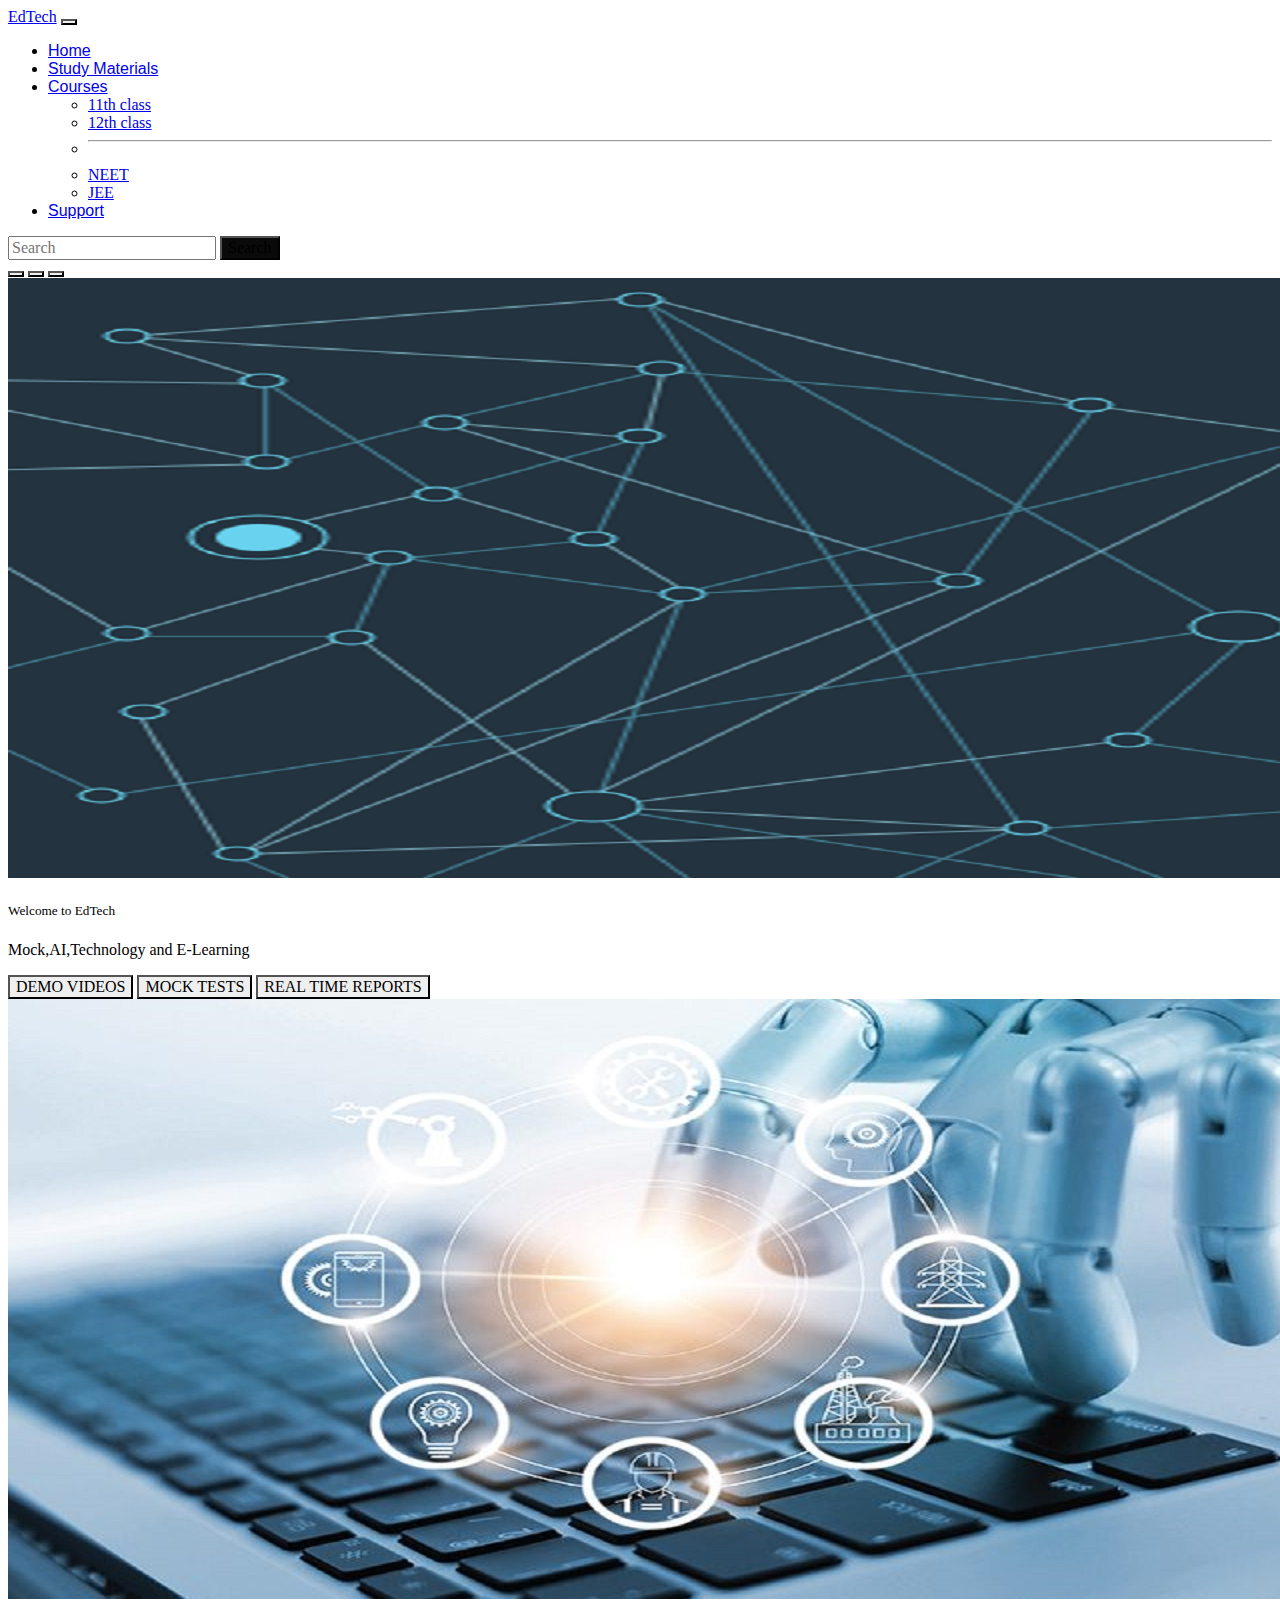
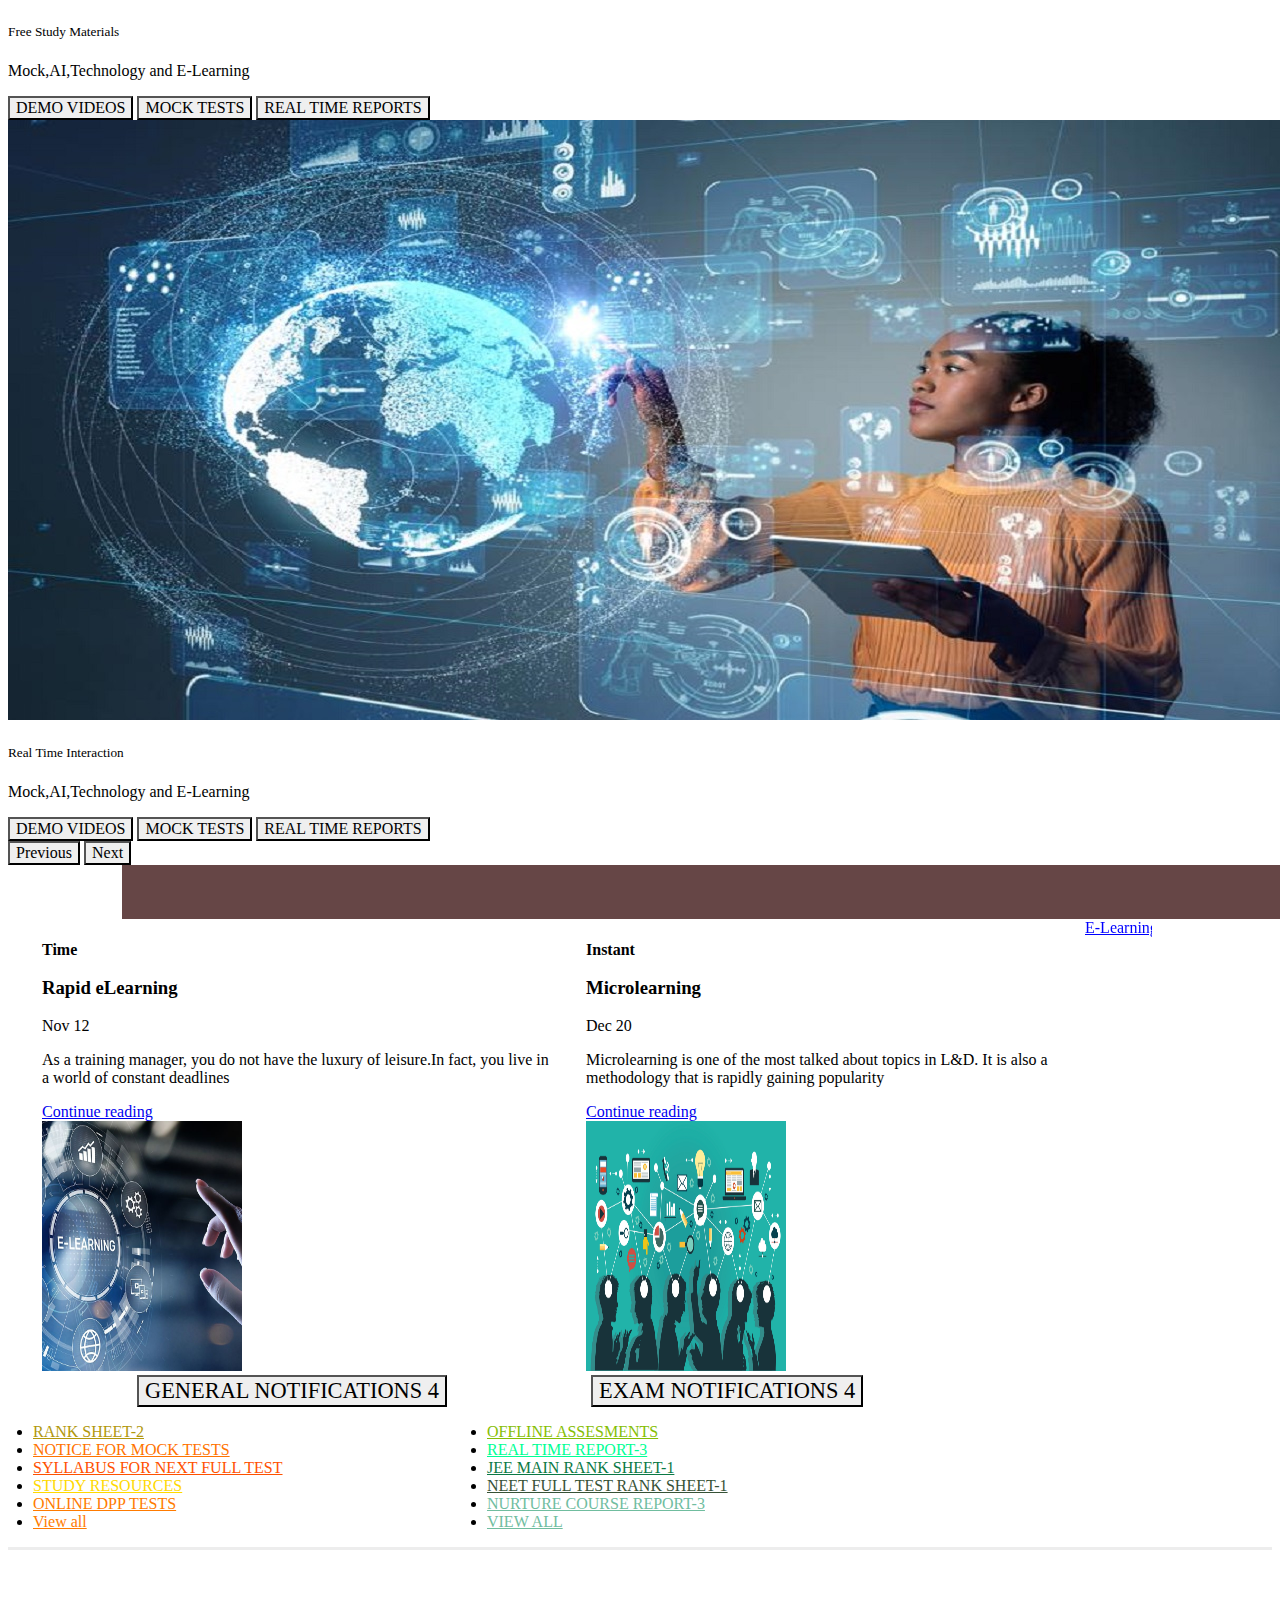
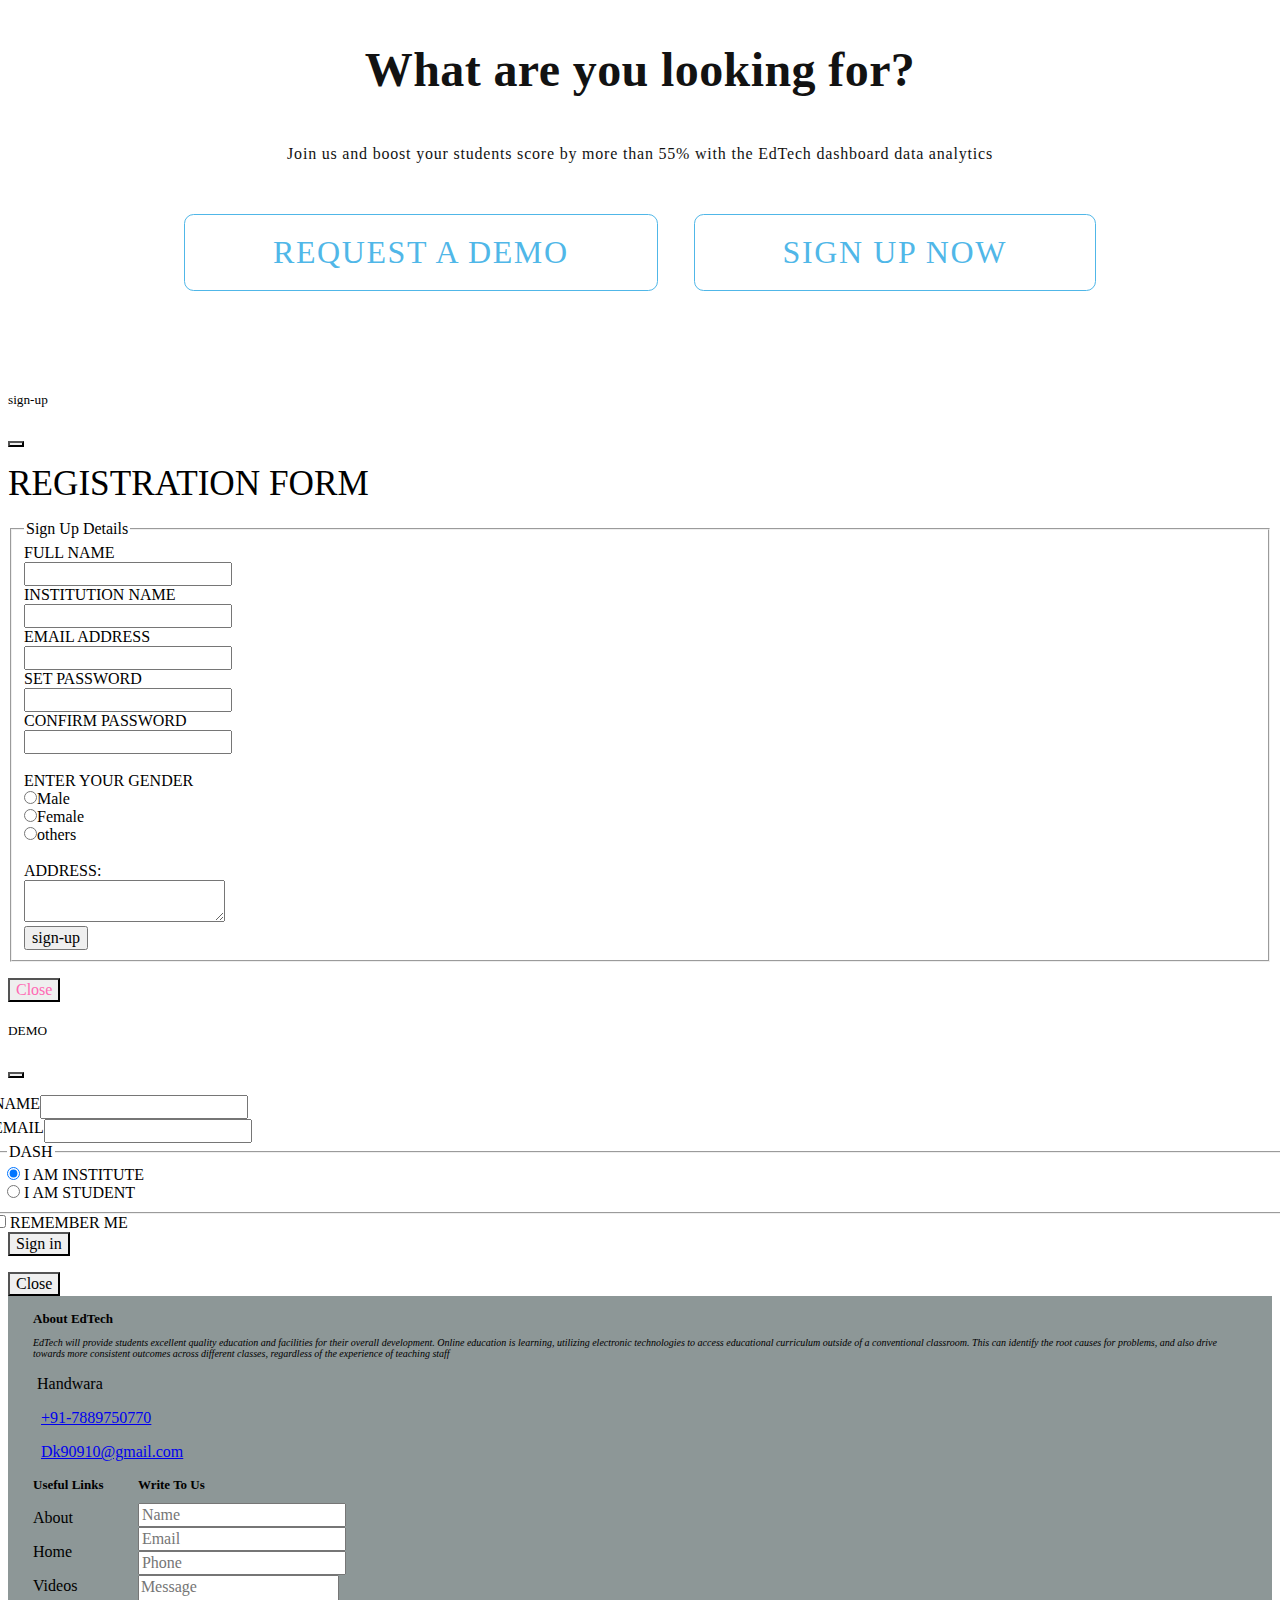
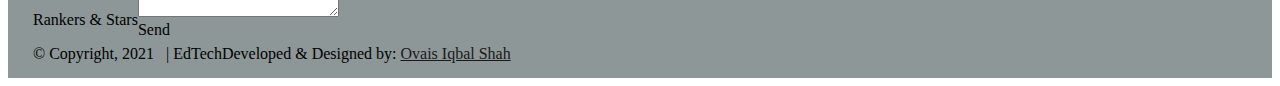
==== index.html @ 1358cdde "Rename demoit.html to index.html" ====
<!doctype html>
<html lang="en">

<head>

    <meta charset="utf-8">
    <meta name="viewport" content="width=device-width, initial-scale=1">


    <link href="https://cdn.jsdelivr.net/npm/bootstrap@5.0.1/dist/css/bootstrap.min.css" rel="stylesheet"
        integrity="sha384-+0n0xVW2eSR5OomGNYDnhzAbDsOXxcvSN1TPprVMTNDbiYZCxYbOOl7+AMvyTG2x" crossorigin="anonymous">
    <link rel="stylesheet" href="dstyle.css">
    <title>DEMO IT</title>
</head>

<body>
   
    <nav class="navbar navbar-expand-lg navbar-light bg-info">
        <div class="container-fluid">
            <a class="navbar-brand" href="#" style="font-family: cursive;">EdTech</a>
            <button class="navbar-toggler" type="button" data-bs-toggle="collapse"
                data-bs-target="#navbarSupportedContent" aria-controls="navbarSupportedContent" aria-expanded="false"
                aria-label="Toggle navigation">
                <span class="navbar-toggler-icon"></span>
            </button>
            <div class="collapse navbar-collapse" id="navbarSupportedContent">
                <ul class="navbar-nav me-auto mb-2 mb-lg-0">
                    <li class="nav-item active">
                        <a class="nav-link " aria-current="page" href="#" style="font-family: sans-serif;">Home</a>
                    </li>
                    <li class="nav-item active">
                        <a class="nav-link" href="#" style="font-family: sans-serif;">Study Materials</a>
                    </li>
                    <li class="nav-item dropdown">
                        <a class="nav-link dropdown-toggle" href="#" id="navbarDropdown" role="button"
                            data-bs-toggle="dropdown" aria-expanded="false" style="font-family: sans-serif;">
                            Courses
                        </a>
                        <ul class="dropdown-menu" aria-labelledby="navbarDropdown">
                            <li><a class="dropdown-item" href="#">11th class</a></li>
                            <li><a class="dropdown-item" href="#">12th class</a></li>
                            <li>
                                <hr class="dropdown-divider">
                            </li>
                            <li><a class="dropdown-item" href="#">NEET</a></li>
                            <li><a class="dropdown-item" href="#">JEE</a></li>
                        </ul>
                    </li>
                    <li class="nav-item active">
                        <a class="nav-link" href="#" style="font-family: sans-serif;">Support</a>
                    </li>
                </ul>
                <form class="d-flex">
                    <input class="form-control me-2" type="search" placeholder="Search" aria-label="Search">
                    <button class="btn btn-outline-success" type="submit"
                        style="background-color: rgb(10, 10, 10);">Search</button>
                </form>
            </div>
        </div>
    </nav>
    <div class="container">
        <div id="carouselExampleCaptions" class="carousel slide" data-bs-ride="carousel">
            <div class="carousel-indicators">
                <button type="button" data-bs-target="#carouselExampleCaptions" data-bs-slide-to="0" class="active"
                    aria-current="true" aria-label="Slide 1"></button>
                <button type="button" data-bs-target="#carouselExampleCaptions" data-bs-slide-to="1"
                    aria-label="Slide 2"></button>
                <button type="button" data-bs-target="#carouselExampleCaptions" data-bs-slide-to="2"
                    aria-label="Slide 3"></button>
            </div>
            <div class="carousel-inner">
                <div class="carousel-item active">
                    <img src="demo222.jpg" class="d-block w-100" alt="...">
                    <div class="carousel-caption d-none d-md-block">
                        <h5>Welcome to EdTech</h5>
                        <p>Mock,AI,Technology and E-Learning</p>
                        <button class="btn btn bg-danger">DEMO VIDEOS</button>
                        <button class="btn btn-primary">MOCK TESTS</button>
                        <button class="btn btn bg-success">REAL TIME REPORTS</button>
                    </div>
                </div>
                <div class="carousel-item">
                    <img src="demo22.jpg" class="d-block w-100" alt="...">
                    <div class="carousel-caption d-none d-md-block">
                        <h5>Free Study Materials</h5>
                        <p>Mock,AI,Technology and E-Learning</p>
                        <button class="btn btn bg-danger">DEMO VIDEOS</button>
                        <button class="btn btn-primary">MOCK TESTS</button>
                        <button class="btn btn bg-success">REAL TIME REPORTS</button>
                    </div>
                </div>
                <div class="carousel-item">
                    <img src="demo3.jpg" class="d-block w-100" alt="...">
                    <div class="carousel-caption d-none d-md-block">
                        <h5>Real Time Interaction</h5>
                        <p>Mock,AI,Technology and E-Learning</p>
                        <button class="btn btn bg-danger">DEMO VIDEOS</button>
                        <button class="btn btn-primary">MOCK TESTS</button>
                        <button class="btn btn bg-success">REAL TIME REPORTS</button>
                    </div>
                </div>
            </div>
            <button class="carousel-control-prev" type="button" data-bs-target="#carouselExampleCaptions"
                data-bs-slide="prev">
                <span class="carousel-control-prev-icon" aria-hidden="true"></span>
                <span class="visually-hidden">Previous</span>
            </button>
            <button class="carousel-control-next" type="button" data-bs-target="#carouselExampleCaptions"
                data-bs-slide="next">
                <span class="carousel-control-next-icon" aria-hidden="true"></span>
                <span class="visually-hidden">Next</span>
            </button>
        </div>
    </div>
    <div _ngcontent-c5="" class="flash-div text-center"
        style="background-color: rgb(102, 70, 70);box-shadow: cornsilk;; width: 1299px;margin-left: 114px;">
        <marquee _ngcontent-c5="" behavior="scroll" direction="left">
            <p _ngcontent-c5="active" class="flash-line">RAMADHAN MUBARAK</p>
        </marquee>
    </div>
    <marquee style="margin-left: 120px;margin-right: 120px;">
        <a style="color: blue;" href="#" target="blank">E-Learning Approach
        </a>&nbsp;&nbsp;&nbsp;|&nbsp;&nbsp;&nbsp;
        <a style="color: blue;" href="#" target="blank">Sucess stories </a>
    </marquee>
    <div class="container my-2">
        <div class="row mb-2">
            <div class="col-md-6" style="width: 30rem;margin-left: 4rem;">
                <div class="row g-0 border rounded overflow-hidden flex-md-row mb-4 shadow-sm h-md-250 position-relative">
                    <div class="col p-4 d-flex flex-column position-static">
                        <strong class="d-inline-block mb-2 text-primary">Time</strong>
                        <h3 class="mb-0">Rapid eLearning</h3>
                        <div class="mb-1 text-muted">Nov 12</div>
                        <p class="card-text mb-auto">As a training manager, you do not have the luxury of leisure.In
                            fact, you live in a world of constant deadlines </p>
                        <a href="#" class="stretched-link">Continue reading</a>
                    </div>
                    <div class="col-auto d-none d-lg-block">

                        <img src="thumb1.jpg" class="bd-placeholder-img" width="200" height="250">
                   


                    </div>
                </div>
            </div>
            <div class="col-md-6" style="width: 30rem;margin-left: 4rem;">
                <div class="row g-0 border rounded overflow-hidden flex-md-row mb-4 shadow-sm h-md-250 position-relative">
                    <div class="col p-4 d-flex flex-column position-static">
                        <strong class="d-inline-block mb-2 text-success">Instant</strong>
                        <h3 class="mb-0">Microlearning</h3>
                        <div class="mb-1 text-muted">Dec 20</div>
                        <p class="mb-auto">Microlearning is one of the most talked about topics in L&D. It is also a
                            methodology that is rapidly gaining popularity </p>
                        <a href="#" class="stretched-link">Continue reading</a>
                    </div>
                    <div class="col-auto d-none d-lg-block">
                        <img src="thumb2.jpg" class="bd-placeholder-img" width="200" height="250">
                        

                    </div>
                </div>
            </div>
        </div>
    </div>
    <div class="container my-1">
        <div class="row">

            <div class="col-sm-6 my-1">
                <div class="card">
                    <div class="card-header">
                        <button style="font-size: 140%;margin-left: 9rem;" type="button" class="btn btn-primary">
                            GENERAL NOTIFICATIONS <span class="badge bg-secondary">4</span>
                          </button>
                    </div>
                    <ul class="list-group list-group-flush ">
                        <li class="list-group-item"><a style="color: rgb(177, 152, 12);" href="#"><span style="width: 37rem;" class="badge bg-warning text-dark">RANK SHEET-2</span></a></li>
                        <li class="list-group-item"><a style="color: rgb(255, 115, 0);" href="#"><span style="width: 37rem;" class="badge bg-warning text-dark">NOTICE FOR MOCK TESTS</span></a></li>
                        <li class="list-group-item"><a style="color: rgb(255, 81, 0);" href="#"> <span style="width: 37rem;" class="badge bg-warning text-dark">SYLLABUS FOR NEXT FULL  TEST</span>
                               </a></li>
                        <li class="list-group-item"><a style="color: rgb(255, 217, 0);" href="#"><span style="width: 37rem;" class="badge bg-warning text-dark">STUDY RESOURCES</span></a>
                        </li>
                        <li class="list-group-item"><a style="color: rgb(255, 123, 0);" href="#"><span style="width: 37rem;" class="badge bg-warning text-dark">ONLINE DPP TESTS</span></li>
                            </a><li class="list-group-item"><a style="color: rgb(255, 123, 0);" href="#"><span style="width: 37rem;" class="badge bg-danger">View all</span></li>
                            </a>
                            
                    </ul>
                </div>
            </div>
            <div class="col-sm-6 my-1 ">
                <div class="card">
                    <div class="card-header">
                        <button style="font-size: 140%;margin-left: 9rem;" type="button" class="btn btn-primary">
                            EXAM NOTIFICATIONS <span class="badge bg-secondary">4</span>
                         
                    </div>
                    <ul class="list-group list-group-flush">
                        <li class="list-group-item"><a style="color: rgb(134, 190, 3);" href="#"><span style="width: 37rem;" class="badge bg-light text-dark">OFFLINE ASSESMENTS</span></a>
                        </li>
                        <li class="list-group-item"><a style="color: rgb(0, 255, 149);" href="#"><span style="width: 37rem;" class="badge bg-light text-dark">REAL TIME REPORT-3</span></a>
                        </li>
                        <li class="list-group-item"><a style="color: rgb(11, 121, 69);" href="#"><span style="width: 37rem;" class="badge bg-light text-dark">JEE MAIN RANK SHEET-1</span></a></li>
                        <li class="list-group-item"><a style="color: rgb(54, 82, 54);" href="#"><span style="width: 37rem;" class="badge bg-light text-dark">NEET FULL TEST RANK SHEET-1</span></a>
                        </li>
                        <li class="list-group-item"><a style="color: rgb(112, 189, 159);" href="#"><span style="width: 37rem;" class="badge bg-light text-dark">NURTURE COURSE REPORT-3</span></a></li>
                        <li class="list-group-item"><a style="color: rgb(112, 189, 159);" href="#"><span style="width: 37rem;" class="badge bg-danger">VIEW ALL</span></a></li>
                    </ul>
                </div>
            </div>
        </div>
    </div>

    <div class="waiting-for"
        style="background-color: rgba(255, 255, 255, 0.459);padding: 3rem 0;border-top: .2rem solid #ededed;">
        <h3 class="waiting-for-title" style="font-size: 3rem;line-height: 1;letter-spacing: .4px;">What are you looking
            for?</h3>
        <p class="waiting-for-description"
            style="font-family: 'Times New Roman', Times, serif;text-align: center;color: #121212;">Join us and boost
            your students score by more than 55% with the EdTech
            dashboard data analytics</p>

        <div class="waiting-for-buttons"><button class="btn-style btn-style-default-blue" data-bs-toggle="modal"
                data-bs-target="#requestdemo">REQUEST A DEMO</button>
            <button class="btn-style" data-bs-toggle="modal" data-bs-target="#signupModal">SIGN UP NOW</button>
        </div>
    </div>
    <div class="modal" id="signupModal" tabindex="-1">
        <div class="modal-dialog">
            <div class="modal-content">
                <div class="modal-header">
                    <h5 class="modal-title">sign-up</h5>
                    <button type="button" class="btn-close" data-bs-dismiss="modal" aria-label="Close"></button>
                </div>
                <div class="modal-body">
                    <p>
                        <span class="badge rounded-pill bg-danger" style="font-size: 220%;">REGISTRATION FORM</span>
                    <form>
                        <fieldset>
                            <legend><span class="badge rounded-pill bg-dark" style="font-size: 100%;">Sign Up
                                    Details</span></legend>
                            <label>FULL NAME</label><br>

                            <input type="text" name="name"><br>
                            <label>INSTITUTION NAME</label><br>
                            <input type="text" name="institutionname"><br>
                            <label>EMAIL ADDRESS</label><br>
                            <input type="email" name="email"><br>
                            <label>SET PASSWORD</label><br>
                            <input type="PASSWORD" name="pass"><br>
                            <label>CONFIRM PASSWORD</label><br>
                            <input type="PASSWORD" name="pass"><br>
                            <br><label>ENTER YOUR GENDER</label><br>
                            <input type="radio" id="gender" name="gender" value="male" />Male <br>
                            <input type="radio" id="gender" name="gender" value="female" />Female <br />
                            <input type="radio" id="gender" name="gender" value="others" />others <br />
                            <br>ADDRESS:<br>
                            <textarea></textarea><br>
                            <input type="submit" value="sign-up">
                        </fieldset>
                    </form>
                    </p>
                </div>
                <div class="modal-footer">
                    <button type="button" class="btn btn-secondary" data-bs-dismiss="modal"
                        style="color: hotpink;">Close</button>

                </div>
            </div>
        </div>
    </div>
    <div class="modal" id="requestdemo" tabindex="-1">
        <div class="modal-dialog">
            <div class="modal-content">
                <div class="modal-header">
                    <h5 class="modal-title">DEMO</h5>
                    <button type="button" class="btn-close" data-bs-dismiss="modal" aria-label="Close"></button>
                </div>
                <div class="modal-body">
                    <p>
                    <form>
                        <div class="row mb-3">
                            <label for="inputtext" class="col-sm-2 col-form-label">NAME</label>
                            <div class="col-sm-10">
                                <input type="text" class="form-control" id="inputtext">
                            </div>
                        </div>
                        <div class="row mb-3">
                            <label for="inputemail" class="col-sm-2 col-form-label">EMAIL </label>
                            <div class="col-sm-10">
                                <input type="password" class="form-control" id="inputemail">
                            </div>
                        </div>
                        <fieldset class="row mb-3">
                            <legend class="col-form-label col-sm-2 pt-0">DASH</legend>
                            <div class="col-sm-10">
                                <div class="form-check">
                                    <input class="form-check-input" type="radio" name="gridRadios" id="gridRadios1"
                                        value="option1" checked>
                                    <label class="form-check-label" for="gridRadios1">
                                        I AM INSTITUTE
                                    </label>
                                </div>
                                <div class="form-check">
                                    <input class="form-check-input" type="radio" name="gridRadios" id="gridRadios2"
                                        value="option2">
                                    <label class="form-check-label" for="gridRadios2">
                                        I AM STUDENT

                                </div>
                            </div>
                        </fieldset>
                        <div class="row mb-3">
                            <div class="col-sm-10 offset-sm-2">
                                <div class="form-check">
                                    <input class="form-check-input" type="checkbox" id="gridCheck1">
                                    <label class="form-check-label" for="gridCheck1">
                                        REMEMBER ME
                                    </label>
                                </div>
                            </div>
                        </div>
                        <button type="submit" class="btn btn-primary">Sign in</button>
                    </form>
                    </p>




                </div>
                <div class="modal-footer">
                    <button type="button" class="btn btn-secondary" data-bs-dismiss="modal">Close</button>

                </div>
            </div>
        </div>
    </div>
    <div _ngcontent-c4="" class="footer-container" style="padding:15px 40px;background-color: rgba(48, 65, 65, 0.548);">
        <div _ngcontent-c4="" class="footer-big">
            <div _ngcontent-c4="" class="row">
                <div _ngcontent-c4="" class="col-lg-3 col-xs-12 col-sm-6 col-md-6 ">
                    <p _ngcontent-c4="" style="font-weight: bold; margin: 0;margin-bottom: 10px;font-size: 13px;">About
                        EdTech</p>
                    <p _ngcontent-c4="" style="font-size: 10px;line-height: normal;font-family: cursive;font-weight: 200;
        font-style: italic;">EdTech will provide students excellent quality education and facilities for their
                        overall development. Online education is learning, utilizing electronic technologies to access
                        educational curriculum outside of a conventional classroom. This can identify the root causes
                        for problems, and also drive towards more consistent outcomes across different classes,
                        regardless of the experience of teaching staff</p>
                    <div _ngcontent-c4="">
                        <p _ngcontent-c4="" class="contact-link"><i _ngcontent-c4=""
                                class="fas fa-map-marker-alt"></i>&nbsp;Handwara </p>
                        <p _ngcontent-c4="" class="contact-link"><i _ngcontent-c4="" class="fas fa-phone"></i>&nbsp; <a
                                _ngcontent-c4="" href="tel:9419903814">+91-7889750770</a></p>
                        <p _ngcontent-c4="" class="contact-link"><i _ngcontent-c4="" class="fas fa-envelope"></i>&nbsp;
                            <a _ngcontent-c4="" href="mailto:dk90910@gmail.com">Dk90910@gmail.com</a>
                        </p>
                    </div>
                </div>
                <div _ngcontent-c4="" class="col-lg-6 col-xs-12 col-sm-6 col-md-6 ">
                    <p _ngcontent-c4="" style="font-weight: bold; margin: 0;margin-bottom: 10px;font-size: 13px">Useful
                        Links</p>
                    <p _ngcontent-c4="" class="my-link" routerlink="/about" tabindex="0">About</p>
                    <p _ngcontent-c4="" class="my-link" routerlink="/home" tabindex="0">Home</p>
                    <p _ngcontent-c4="" class="my-link" routerlink="/videos" tabindex="0">Videos</p>
                    <p _ngcontent-c4="" class="my-link" routerlink="/rankers-stars" tabindex="0">Rankers &amp; Stars</p>
                </div>
                <div _ngcontent-c4="" class="col-lg-3 col-xs-12 col-sm-12 col-md-6 text-center form-col">
                    <p _ngcontent-c4="" class="text-center"
                        style="font-weight: bold; margin: 0;margin-bottom: 10px;font-size: 13px;">Write To Us</p>
                    <div _ngcontent-c4=""><input _ngcontent-c4="" class="text-center ng-untouched ng-pristine ng-valid"
                            placeholder="Name" type="text"></div>
                    <div _ngcontent-c4=""><input _ngcontent-c4="" class="text-center ng-untouched ng-pristine ng-valid"
                            placeholder="Email" type="text"></div>
                    <div _ngcontent-c4=""><input _ngcontent-c4="" class="text-center ng-untouched ng-pristine ng-valid"
                            placeholder="Phone" type="text"></div>
                    <div _ngcontent-c4=""><textarea _ngcontent-c4=""
                            class="text-center ng-untouched ng-pristine ng-valid" placeholder="Message"
                            type="text"></textarea></div>
                    <div _ngcontent-c4="">
                        <span _ngcontent-c4="button" type="submit" href="#" class="btn-send">Send</span>

                    </div>
                </div>
            </div>
        </div>
        <div _ngcontent-c4="" class="footer-small">
            <div _ngcontent-c4="" class="row">
                <div _ngcontent-c4="" class="col text-left "> © Copyright, 2021 &nbsp; |&nbsp;EdTech </div>
                <div _ngcontent-c4="" class="col text-right"> Developed &amp; Designed by: <a _ngcontent-c4="" href="#"
                        style="color: rgb(27, 25, 25);" target="_blank">Ovais Iqbal Shah </a></div>
            </div>
        </div>
    </div>



    <script src="https://cdn.jsdelivr.net/npm/bootstrap@5.0.1/dist/js/bootstrap.bundle.min.js"
        integrity="sha384-gtEjrD/SeCtmISkJkNUaaKMoLD0//ElJ19smozuHV6z3Iehds+3Ulb9Bn9Plx0x4"
        crossorigin="anonymous"></script>


</body>

</html>
---- dstyle.css ----
element.style {
    margin: 0;
}
.row {
    display: inline;
    flex-wrap: wrap;
    margin-right: -15px;
    margin-left: -15px;
}

.row {
    display: -ms-flexbox;
    display: flex;
    -ms-flex-wrap: wrap;
    flex-wrap: wrap;
}
.waiting-for-buttons {
    margin: 2rem auto;
    text-align: center;
    width: -webkit-max-content;
    width: max-content;
}
.waiting-for-buttons .btn-style:last-child {
    margin-right: 0;
}
.waiting-for-buttons .btn-style {
    font-size: 2rem;
    font-family: "Roboto";
    font-weight: 500;
    letter-spacing: .1rem;
    color: #50b7e8;
    background-color: #fff;
    border: 1px solid #50b7e8;
    padding: 1.2rem 5.5rem;
    outline: none;
    margin-right: 2rem;
    border-radius: .6rem;
}
button, input, select, textarea {
    font-family: inherit;
    font-size: inherit;
    line-height: inherit;
}
button {
    appearance: auto;
    -webkit-writing-mode: horizontal-tb !important;
    text-rendering: auto;
    color: -internal-light-dark(black, white);
    letter-spacing: normal;
    word-spacing: normal;
    text-transform: none;
    text-indent: 0px;
    text-shadow: none;
    display: inline-block;
    text-align: center;
    align-items: flex-start;
    cursor: default;
    background-color: -internal-light-dark(rgb(239, 239, 239), rgb(59, 59, 59));
    box-sizing: border-box;
    margin: 0em;
    font: 400 13.3333px Arial;
    padding: 1px 6px;
    border-width: 2px;
    border-style: outset;
    border-color: -internal-light-dark(rgb(118, 118, 118), rgb(133, 133, 133));
    border-image: initial;
}
.waiting-for-description {
    font-size: 1rem;
    line-height: 1.5;
    letter-spacing: .8px;
    margin-top: 2rem;
    margin-bottom: 3rem;
}
waiting-for-description, .waiting-for-title {
    font-family: "National-Book";
    text-align: center;
    color: #121212;
}
.waiting-for-buttons {
    margin: 2rem auto;
    text-align: center;
    width: -webkit-max-content;
    width: max-content;
    width: -moz-max-content;
}
button, html input[type=button], input[type=reset], input[type=submit] {
    -webkit-appearance: button;
    cursor: pointer;
}
button, select {
    text-transform: none;
}
button {
    overflow: visible;
}
button, input, optgroup, select, textarea {
    margin: 0;
    font: inherit;
    color: inherit;}
    .h3, h3 {
        font-size: 24px;
    }
    .h1, .h2, .h3, h1, h2, h3 {
        margin-top: 20px;
        margin-bottom: 10px;
    }
    .h1, .h2, .h3, .h4, .h5, .h6, h1, h2, h3, h4, h5, h6 {
        font-family: inherit;
        font-weight: 500;
        line-height: 1.1;
        color: inherit;
    }
    h3 {
        display: block;
        font-size: 1.17em;
        margin-block-start: 1em;
        margin-block-end: 1em;
        margin-inline-start: 0px;
        margin-inline-end: 0px;
        font-weight: bold;
    }
  

:after, :before {
    -webkit-box-sizing: border-box;
    -moz-box-sizing: border-box;
    box-sizing: border-box;
}
:after, :before {
    -webkit-box-sizing: border-box;
    -moz-box-sizing: border-box;
    box-sizing: border-box;
}
::-webkit-scrollbar {
    width: 6.7px;
    height: 6.7px;
}
::-webkit-scrollbar-thumb {
    background-color: #d3d3d3;
    border-radius: 10px;
}
::-webkit-scrollbar-track {
    box-shadow: inset 0 0 6px rgb(0 0 0 / 10%);
}
::selection {
    background: #29b8eb;
    color: #fff;
}
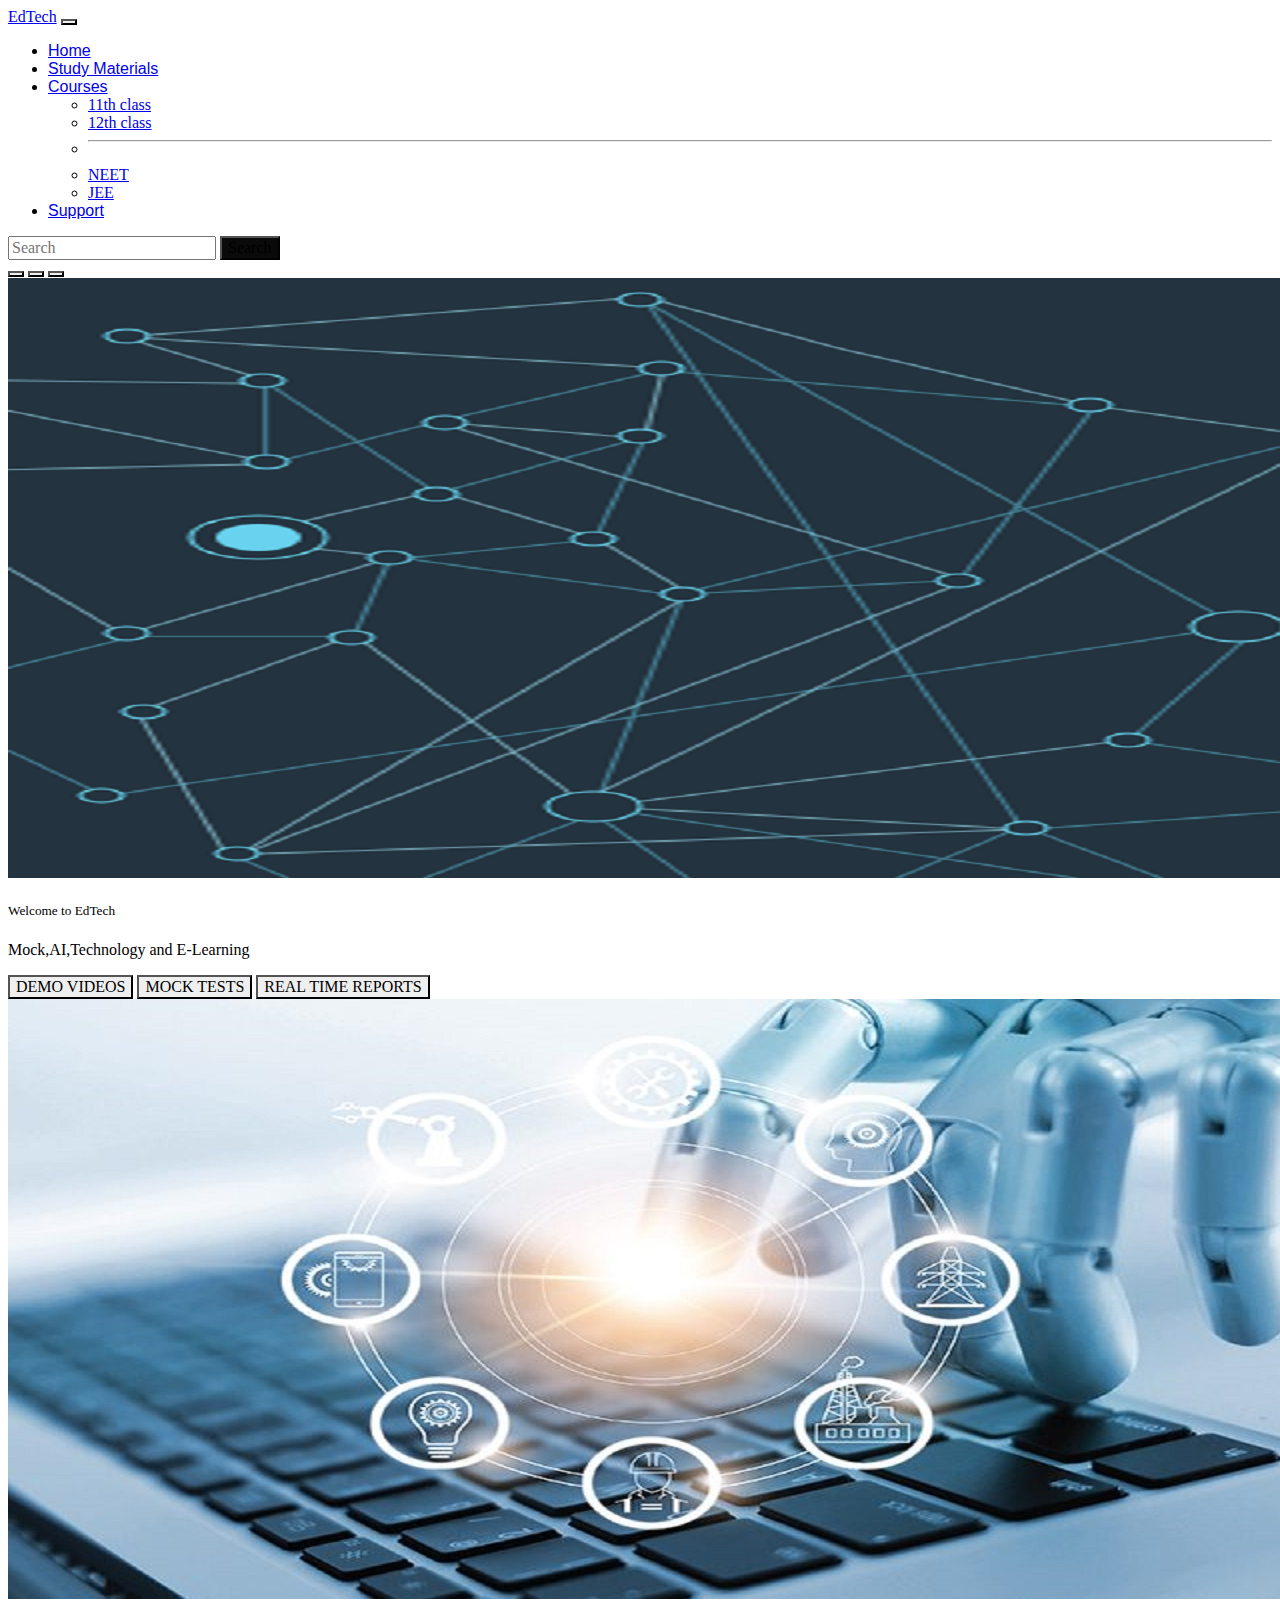
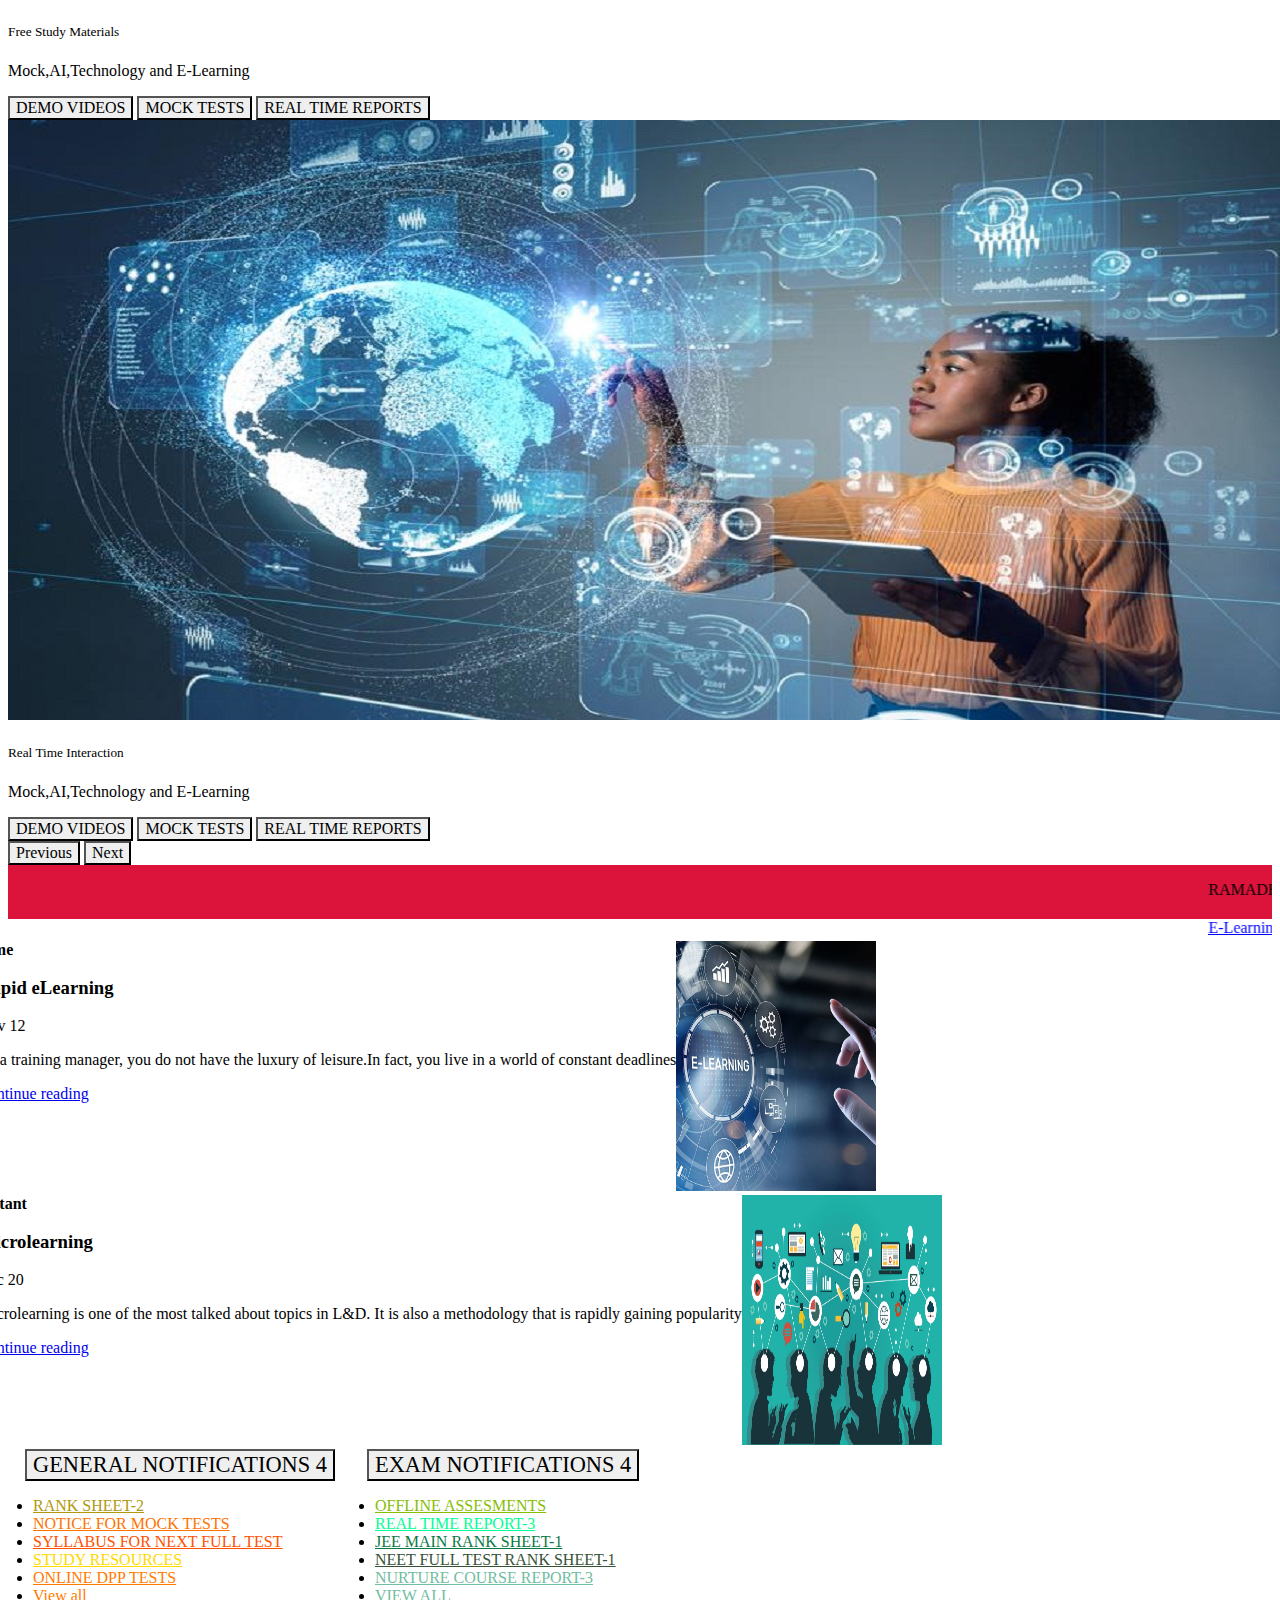
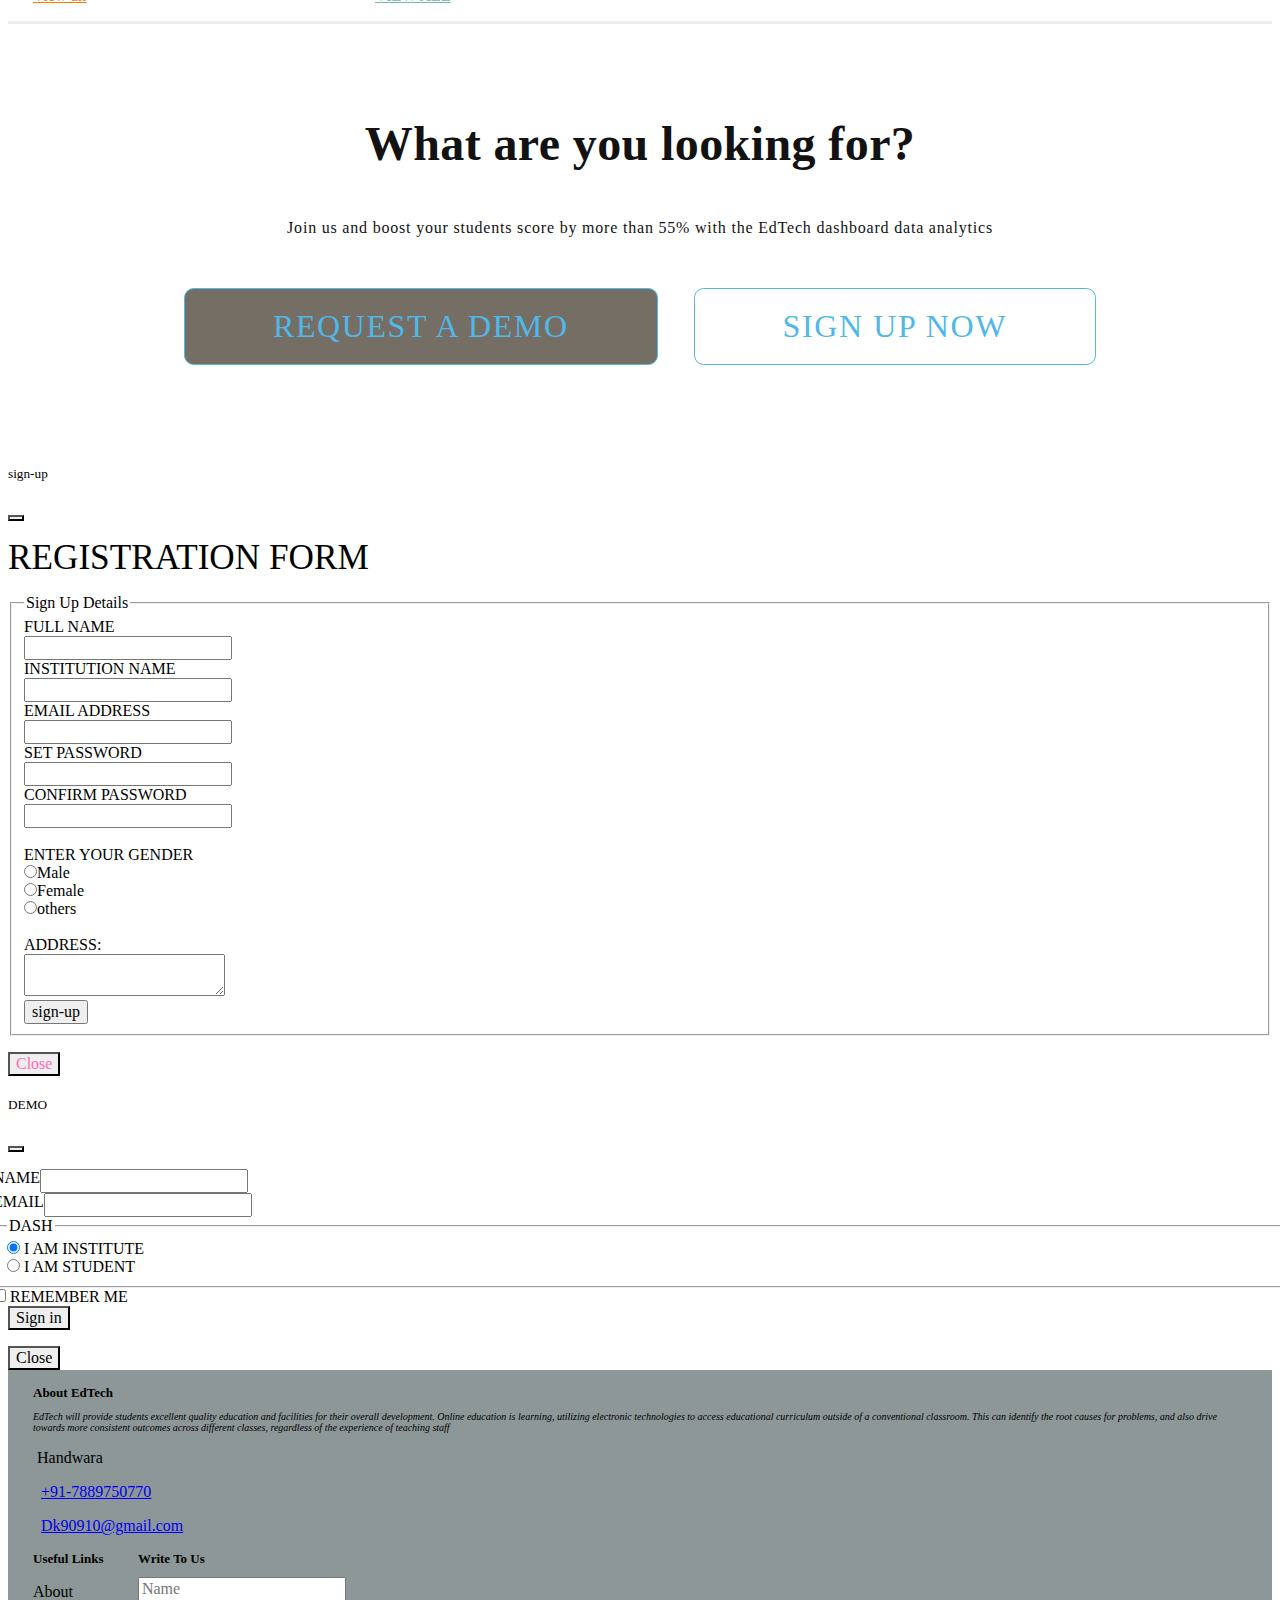
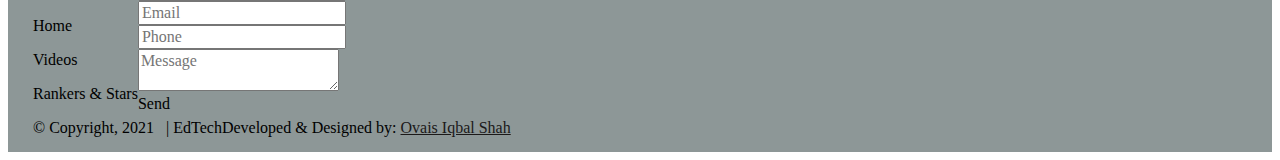
==== commit 82393c58: "Rename demoit.html to index.html" ====
--- a/index.html
+++ b/index.html
@@ -14,7 +14,7 @@
 </head>
 
 <body>
-   
+   <div class="container">
     <nav class="navbar navbar-expand-lg navbar-light bg-info">
         <div class="container-fluid">
             <a class="navbar-brand" href="#" style="font-family: cursive;">EdTech</a>
@@ -58,6 +58,7 @@
             </div>
         </div>
     </nav>
+</div>
     <div class="container">
         <div id="carouselExampleCaptions" class="carousel slide" data-bs-ride="carousel">
             <div class="carousel-indicators">
@@ -112,20 +113,23 @@
             </button>
         </div>
     </div>
-    <div _ngcontent-c5="" class="flash-div text-center"
-        style="background-color: rgb(102, 70, 70);box-shadow: cornsilk;; width: 1299px;margin-left: 114px;">
+    <div class="container">
+    <div _ngcontent-c5="" class="flash-div text-center" style="background-color: crimson;">
         <marquee _ngcontent-c5="" behavior="scroll" direction="left">
             <p _ngcontent-c5="active" class="flash-line">RAMADHAN MUBARAK</p>
         </marquee>
     </div>
-    <marquee style="margin-left: 120px;margin-right: 120px;">
+</div>
+<div class="container">
+    <marquee >
         <a style="color: blue;" href="#" target="blank">E-Learning Approach
         </a>&nbsp;&nbsp;&nbsp;|&nbsp;&nbsp;&nbsp;
         <a style="color: blue;" href="#" target="blank">Sucess stories </a>
     </marquee>
-    <div class="container my-2">
+</div>
+    <div class="container">
         <div class="row mb-2">
-            <div class="col-md-6" style="width: 30rem;margin-left: 4rem;">
+            <div class="col-md-6" >
                 <div class="row g-0 border rounded overflow-hidden flex-md-row mb-4 shadow-sm h-md-250 position-relative">
                     <div class="col p-4 d-flex flex-column position-static">
                         <strong class="d-inline-block mb-2 text-primary">Time</strong>
@@ -137,14 +141,14 @@
                     </div>
                     <div class="col-auto d-none d-lg-block">
 
-                        <img src="thumb1.jpg" class="bd-placeholder-img" width="200" height="250">
+                        <img  class="bd-placeholder-img" width="200" height="250" src="thumb1.jpg">
                    
 
 
                     </div>
                 </div>
             </div>
-            <div class="col-md-6" style="width: 30rem;margin-left: 4rem;">
+            <div class="col-md-6" >
                 <div class="row g-0 border rounded overflow-hidden flex-md-row mb-4 shadow-sm h-md-250 position-relative">
                     <div class="col p-4 d-flex flex-column position-static">
                         <strong class="d-inline-block mb-2 text-success">Instant</strong>
@@ -163,53 +167,53 @@
             </div>
         </div>
     </div>
-    <div class="container my-1">
+    <div class="container">
         <div class="row">
 
-            <div class="col-sm-6 my-1">
+            <div class="col-sm-6 ">
                 <div class="card">
                     <div class="card-header">
-                        <button style="font-size: 140%;margin-left: 9rem;" type="button" class="btn btn-primary">
+                        <button style="font-size: 140%;margin-left: 2rem;" type="button" class="btn btn-primary">
                             GENERAL NOTIFICATIONS <span class="badge bg-secondary">4</span>
                           </button>
                     </div>
                     <ul class="list-group list-group-flush ">
-                        <li class="list-group-item"><a style="color: rgb(177, 152, 12);" href="#"><span style="width: 37rem;" class="badge bg-warning text-dark">RANK SHEET-2</span></a></li>
-                        <li class="list-group-item"><a style="color: rgb(255, 115, 0);" href="#"><span style="width: 37rem;" class="badge bg-warning text-dark">NOTICE FOR MOCK TESTS</span></a></li>
-                        <li class="list-group-item"><a style="color: rgb(255, 81, 0);" href="#"> <span style="width: 37rem;" class="badge bg-warning text-dark">SYLLABUS FOR NEXT FULL  TEST</span>
+                        <li class="list-group-item"><a style="color: rgb(177, 152, 12);" href="#"><span style="width:17rem;" class="badge bg-warning text-dark">RANK SHEET-2</span></a></li>
+                        <li class="list-group-item"><a style="color: rgb(255, 115, 0);" href="#"><span style="width:17rem;" class="badge bg-warning text-dark">NOTICE FOR MOCK TESTS</span></a></li>
+                        <li class="list-group-item"><a style="color: rgb(255, 81, 0);" href="#"> <span style="width:17rem;" class="badge bg-warning text-dark">SYLLABUS FOR NEXT FULL  TEST</span>
                                </a></li>
-                        <li class="list-group-item"><a style="color: rgb(255, 217, 0);" href="#"><span style="width: 37rem;" class="badge bg-warning text-dark">STUDY RESOURCES</span></a>
+                        <li class="list-group-item"><a style="color: rgb(255, 217, 0);" href="#"><span style="width:17rem;" class="badge bg-warning text-dark">STUDY RESOURCES</span></a>
                         </li>
-                        <li class="list-group-item"><a style="color: rgb(255, 123, 0);" href="#"><span style="width: 37rem;" class="badge bg-warning text-dark">ONLINE DPP TESTS</span></li>
-                            </a><li class="list-group-item"><a style="color: rgb(255, 123, 0);" href="#"><span style="width: 37rem;" class="badge bg-danger">View all</span></li>
+                        <li class="list-group-item"><a style="color: rgb(255, 123, 0);" href="#"><span style="width:17rem;" class="badge bg-warning text-dark">ONLINE DPP TESTS</span></li>
+                            </a><li class="list-group-item"><a style="color: rgb(255, 123, 0);" href="#"><span style="width:17rem;" class="badge bg-danger">View all</span></li>
                             </a>
                             
                     </ul>
                 </div>
             </div>
-            <div class="col-sm-6 my-1 ">
+            <div class="col-sm-6  ">
                 <div class="card">
                     <div class="card-header">
-                        <button style="font-size: 140%;margin-left: 9rem;" type="button" class="btn btn-primary">
+                        <button style="font-size: 140%;margin-left: 2rem;" type="button" class="btn btn-primary">
                             EXAM NOTIFICATIONS <span class="badge bg-secondary">4</span>
                          
                     </div>
                     <ul class="list-group list-group-flush">
-                        <li class="list-group-item"><a style="color: rgb(134, 190, 3);" href="#"><span style="width: 37rem;" class="badge bg-light text-dark">OFFLINE ASSESMENTS</span></a>
+                        <li class="list-group-item"><a style="color: rgb(134, 190, 3);" href="#"><span style="width:17rem;" class="badge bg-light text-dark">OFFLINE ASSESMENTS</span></a>
                         </li>
-                        <li class="list-group-item"><a style="color: rgb(0, 255, 149);" href="#"><span style="width: 37rem;" class="badge bg-light text-dark">REAL TIME REPORT-3</span></a>
+                        <li class="list-group-item"><a style="color: rgb(0, 255, 149);" href="#"><span style="width:17rem;" class="badge bg-light text-dark">REAL TIME REPORT-3</span></a>
                         </li>
-                        <li class="list-group-item"><a style="color: rgb(11, 121, 69);" href="#"><span style="width: 37rem;" class="badge bg-light text-dark">JEE MAIN RANK SHEET-1</span></a></li>
-                        <li class="list-group-item"><a style="color: rgb(54, 82, 54);" href="#"><span style="width: 37rem;" class="badge bg-light text-dark">NEET FULL TEST RANK SHEET-1</span></a>
+                        <li class="list-group-item"><a style="color: rgb(11, 121, 69);" href="#"><span style="width:17rem;" class="badge bg-light text-dark">JEE MAIN RANK SHEET-1</span></a></li>
+                        <li class="list-group-item"><a style="color: rgb(54, 82, 54);" href="#"><span style="width:17rem;" class="badge bg-light text-dark">NEET FULL TEST RANK SHEET-1</span></a>
                         </li>
-                        <li class="list-group-item"><a style="color: rgb(112, 189, 159);" href="#"><span style="width: 37rem;" class="badge bg-light text-dark">NURTURE COURSE REPORT-3</span></a></li>
-                        <li class="list-group-item"><a style="color: rgb(112, 189, 159);" href="#"><span style="width: 37rem;" class="badge bg-danger">VIEW ALL</span></a></li>
+                        <li class="list-group-item"><a style="color: rgb(112, 189, 159);" href="#"><span style="width:17rem;" class="badge bg-light text-dark">NURTURE COURSE REPORT-3</span></a></li>
+                        <li class="list-group-item"><a style="color: rgb(112, 189, 159);" href="#"><span style="width:17rem;" class="badge bg-danger">VIEW ALL</span></a></li>
                     </ul>
                 </div>
             </div>
         </div>
     </div>
-
+<div class="container">
     <div class="waiting-for"
         style="background-color: rgba(255, 255, 255, 0.459);padding: 3rem 0;border-top: .2rem solid #ededed;">
         <h3 class="waiting-for-title" style="font-size: 3rem;line-height: 1;letter-spacing: .4px;">What are you looking
@@ -220,7 +224,7 @@
             dashboard data analytics</p>
 
         <div class="waiting-for-buttons"><button class="btn-style btn-style-default-blue" data-bs-toggle="modal"
-                data-bs-target="#requestdemo">REQUEST A DEMO</button>
+                data-bs-target="#requestdemo" style="background-color: rgb(117, 110, 101);">REQUEST A DEMO</button>
             <button class="btn-style" data-bs-toggle="modal" data-bs-target="#signupModal">SIGN UP NOW</button>
         </div>
     </div>
@@ -334,6 +338,8 @@
             </div>
         </div>
     </div>
+</div>
+<div class="container">
     <div _ngcontent-c4="" class="footer-container" style="padding:15px 40px;background-color: rgba(48, 65, 65, 0.548);">
         <div _ngcontent-c4="" class="footer-big">
             <div _ngcontent-c4="" class="row">
@@ -383,6 +389,7 @@
                 </div>
             </div>
         </div>
+        
         <div _ngcontent-c4="" class="footer-small">
             <div _ngcontent-c4="" class="row">
                 <div _ngcontent-c4="" class="col text-left "> © Copyright, 2021 &nbsp; |&nbsp;EdTech </div>
@@ -391,6 +398,7 @@
             </div>
         </div>
     </div>
+</div>
 
 
 
